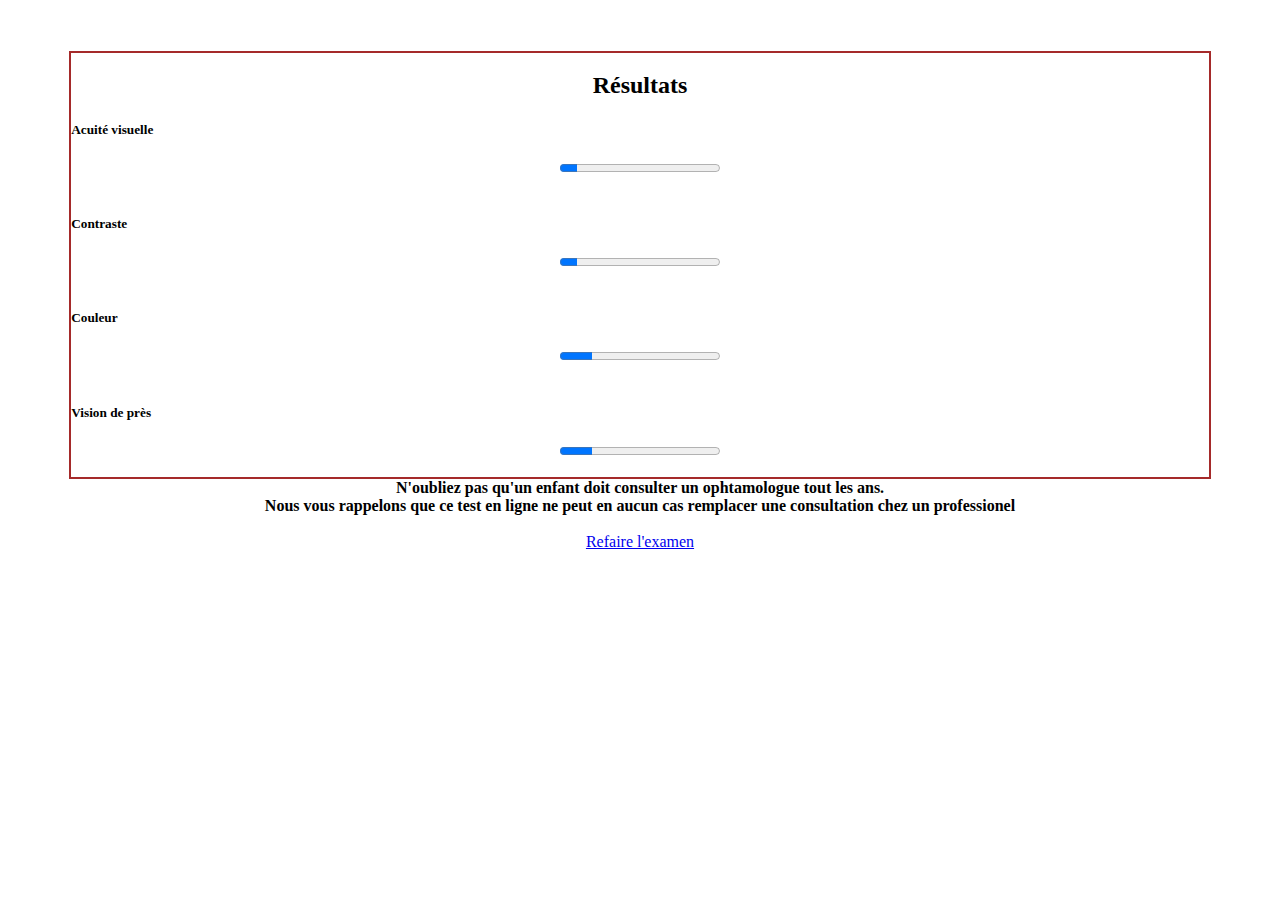
==== quizz/VoirResultats.html @ aa907f1f "Update VoirResultats.html" ====
<html>
    <head>
        <meta charset="UTF-8">
        <title>quizz</title>
        <link rel="stylesheet" type="text/css" href="bootstrap.min.css">

        <script type="text/javascript">

            function getPar(){
                    let params = new URLSearchParams(document.location.search.substring(1));
                if (params != null) {
                    let AV = parseInt(params.get("av"));
                    let CON = parseInt(params.get("con"));
                    let COUL = parseInt(params.get("couleur"));
                    let VP = parseInt(params.get("vp"));
                    document.getElementById('acuite').value = AV;
                    document.getElementById('contraste').value = CON;
                    document.getElementById('couleur').value = COUL;
                    document.getElementById('vp').value = VP;

                    document.getElementById("pourcentAV").innerHTML = AV*100/9+"%";
                    document.getElementById("pourcentCON").innerHTML = CON*100/9+"%";
                    document.getElementById("pourcentCOUL").innerHTML = COUL*100/5+"%";
                    document.getElementById("pourcentVP").innerHTML = VP*100/5+"%";
               }
                }

        </script>
    </head>
    <body onload="getPar();">
        <!--contenaire général-->
        <center>
        <div style="margin-top: 4%;">
            <div style="border: solid 2px brown; width: 90%;">
            <h2 class="title">Résultats</h2>
            
            
            <h5 style="text-align: start;">Acuité visuelle
                <span style="margin-left: 55%;"></span>
                <span id="pourcentAV"></span>
            </h5>
            <div class="progress" style="width: 70%; position: relative;">
                    <progress id="acuite" value="1" class="col-12" max="9"></progress>
            </div><br>

            <h5 style="text-align: left;">Contraste
                <span style="margin-left: 55%;"></span>
                <span id="pourcentCON"></span>
            </h5>
            <div class="progress" style="width: 70%;">
                    <progress id="contraste" value="1" class="col-12" max="9"></progress>
            </div><br>

            <h5 style="text-align: left;">Couleur
                <span style="margin-left: 55%;"></span>
                <span id="pourcentCOUL"></span>
            </h5>
            <div class="progress" style="width: 70%;">
                    <progress id="couleur" value="1" class="col-12" max="5"></progress>
            </div><br>

            <h5 style="text-align: left;">Vision de près
                <span style="margin-left: 55%;"></span>
                <span id="pourcentVP"></span>
            </h5>
            <div class="progress" style="width: 70%;">
                    <progress id="vp" value="1" class="col-12" max="5"></progress>
            </div><br>
            </div>
            

        <strong >N'oubliez pas qu'un enfant doit consulter un ophtamologue tout les ans.</strong><br>
        <strong>Nous vous rappelons que ce test en ligne ne peut en aucun cas remplacer une consultation chez un professionel</strong>
            
            <br><br><a href="../index.html" class="btn btn-danger col-3">Refaire l'examen</a><br><br>
        </div>
    </center>
    </body>
</html>
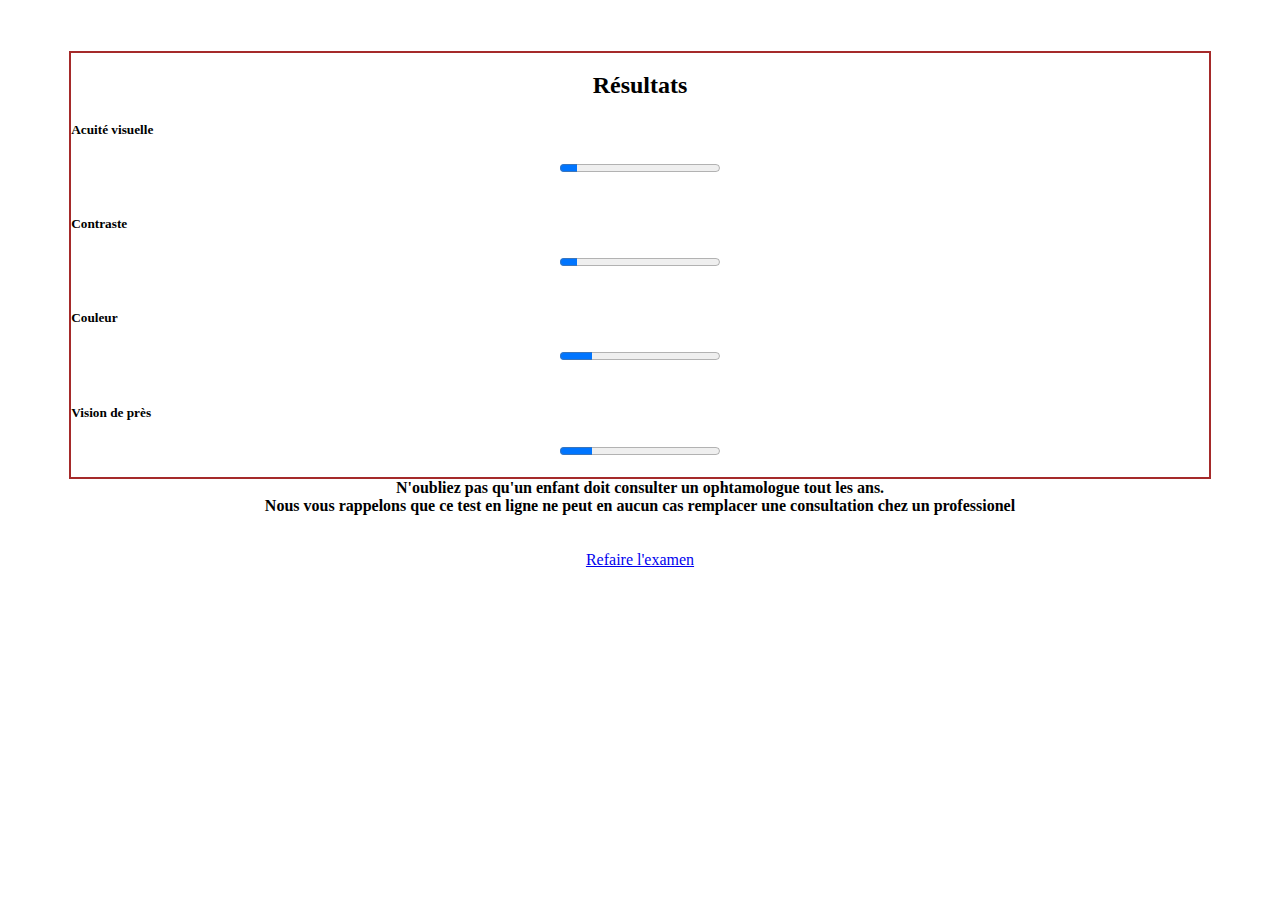
==== commit 3e2fbc6b: "Update VoirResultats.html" ====
--- a/quizz/VoirResultats.html
+++ b/quizz/VoirResultats.html
@@ -69,9 +69,9 @@
             </div>
             
 
-        <strong >N'oubliez pas qu'un enfant doit consulter un ophtamologue tout les ans.</strong><br>
+        <center><b><strong >N'oubliez pas qu'un enfant doit consulter un ophtamologue tout les ans.</strong><br>
         <strong>Nous vous rappelons que ce test en ligne ne peut en aucun cas remplacer une consultation chez un professionel</strong>
-            
+            </b></center>
             <br><br><a href="../index.html" class="btn btn-danger col-3">Refaire l'examen</a><br><br>
         </div>
     </center>
